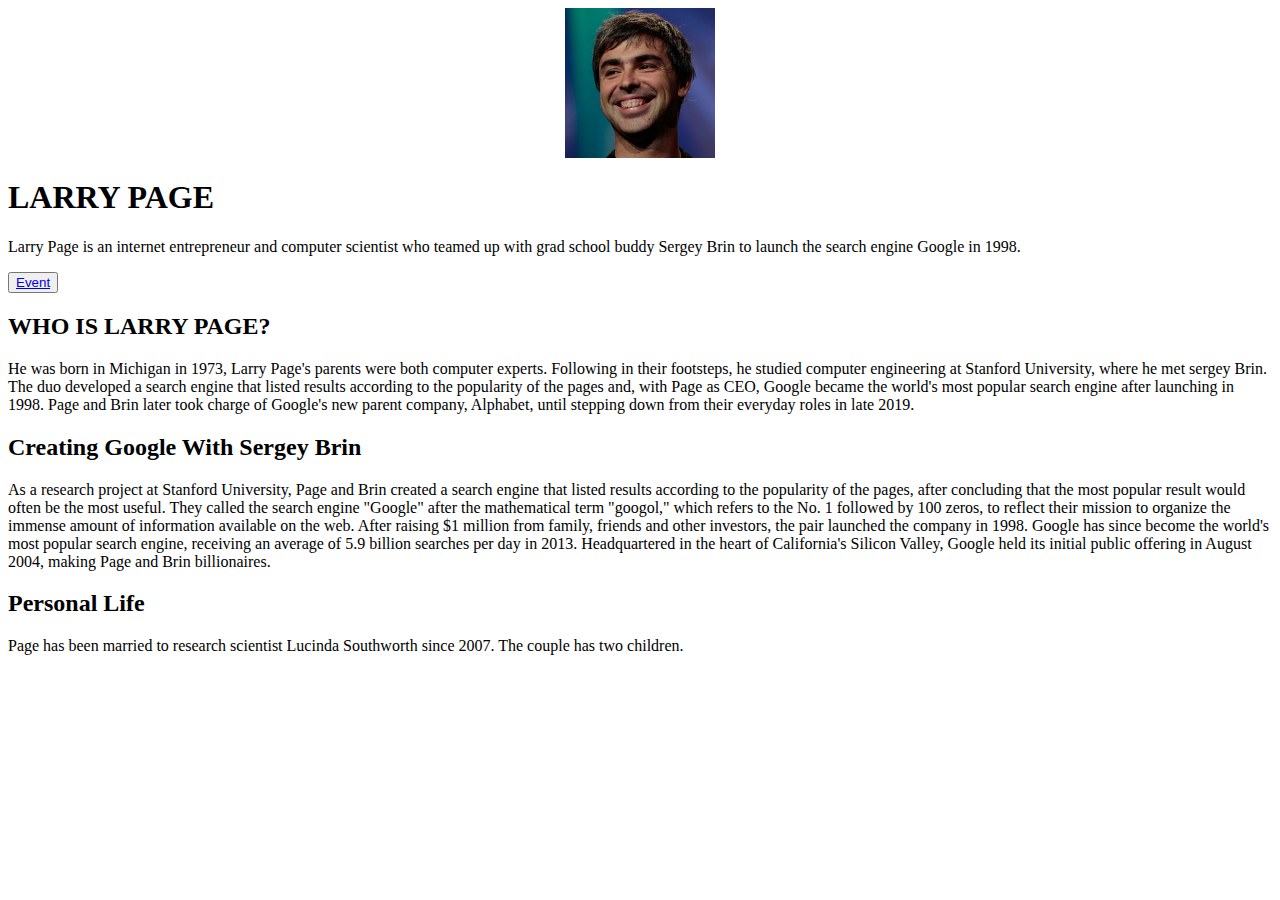
==== index(2).html @ 5d720ccc "Add files via upload" ====
<doctype html>
    <html> 
     <head>
      <meta chaset="utf-8">
      <meta name="viewport" content="width=device-width,initial-scale=1.0,user-scalable=no">
       <link href="style(4).css" type="text/css" rel="stylesheet">
       <link rel="icon" href="https://hibeeeekay.github.io/Tribute-File/unnamed.png" type=img/png">
       <title>LARRY PAGE</title>
     </head>
     <body class="top">
     <center><img src="https://hibeeeekay.github.io/Tribute-File/larry-page-12103347-1-402.jpg" height="150px" width="150px"></center>
     <h1>LARRY PAGE</h1>
     <p>
     Larry Page is an internet entrepreneur and computer scientist who teamed up with grad school buddy Sergey Brin to launch the search engine Google in 1998.
     </p>
     <button><a href="events.html">Event</a></button>
    
     <h2>WHO IS LARRY PAGE?</h2>
     <p>
      He was born in Michigan in 1973, Larry Page's parents were both computer experts. Following in their footsteps, he studied computer engineering at Stanford University, where he met sergey Brin.<br>
      The duo developed a search engine that listed results according to the popularity of the pages and, with Page as CEO, Google became the world's most popular search engine after launching in 1998. Page and Brin later took charge of Google's new parent company, Alphabet, until stepping down from their everyday roles in late 2019.
     </p>
     <h2>Creating Google With Sergey Brin</h2>
     <p>
     As a research project at Stanford University, Page and Brin created a search engine that listed results according to the popularity of the pages, after concluding that the most popular result would often be the most useful. They called the search engine "Google" after the mathematical term "googol," which refers to the No. 1 followed by 100 zeros, to reflect their mission to organize the immense amount of information available on the web.
     
     After raising $1 million from family, friends and other investors, the pair launched the company in 1998. Google has since become the world's most popular search engine, receiving an average of 5.9 billion searches per day in 2013. Headquartered in the heart of California's Silicon Valley, Google held its initial public offering in August 2004, making Page and Brin billionaires.
     </p>
     <h2>Personal Life</h2>
     <p>
     Page has been married to research scientist Lucinda Southworth since 2007. The couple has two children.
     </p>
     </body>
     </html>
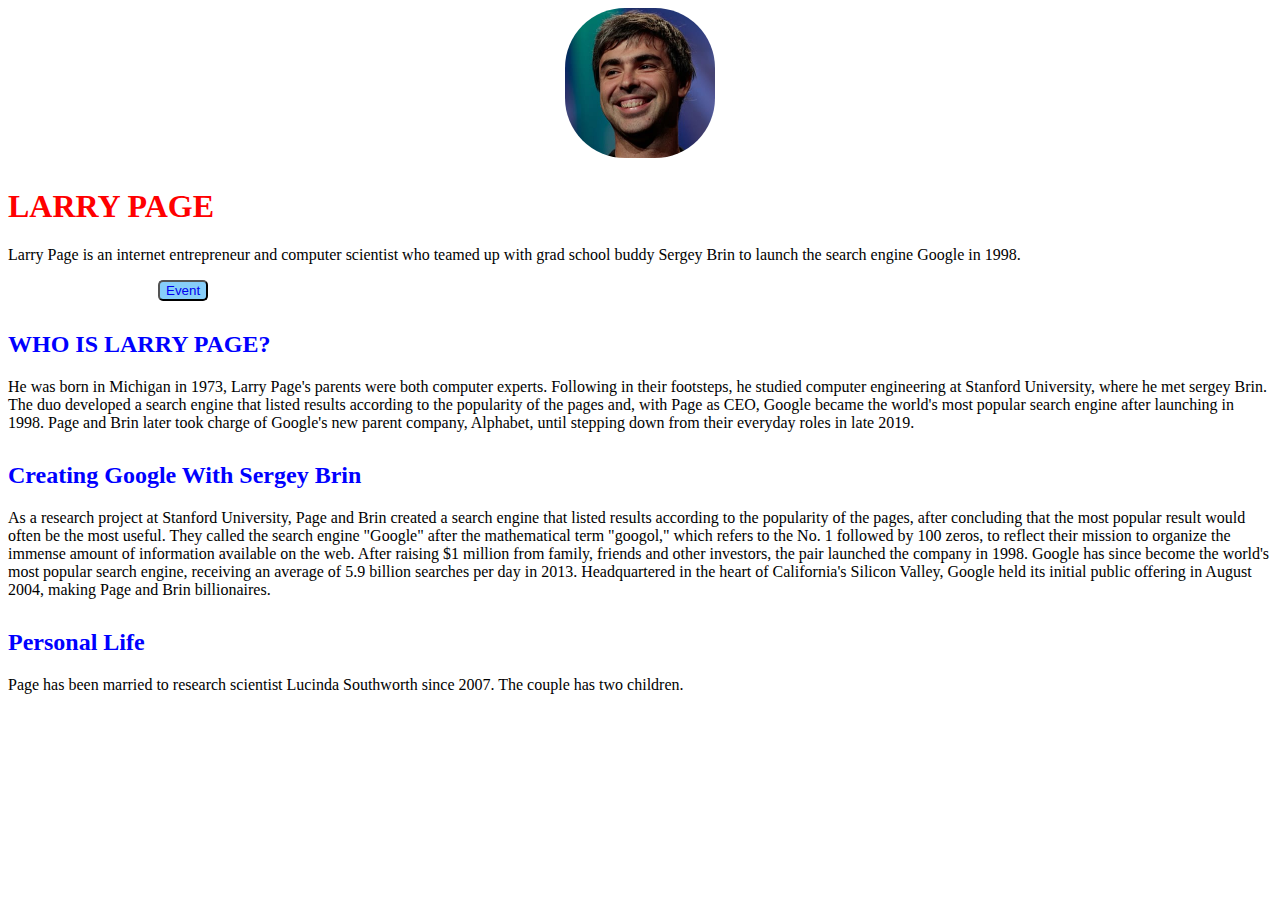
==== commit c1fcd4c4: "Update" ====
--- a/index(2).html
+++ b/index(2).html
@@ -3,7 +3,7 @@
      <head>
       <meta chaset="utf-8">
       <meta name="viewport" content="width=device-width,initial-scale=1.0,user-scalable=no">
-       <link href="style(4).css" type="text/css" rel="stylesheet">
+       <link href="style.css" type="text/css" rel="stylesheet">
        <link rel="icon" href="https://hibeeeekay.github.io/Tribute-File/unnamed.png" type=img/png">
        <title>LARRY PAGE</title>
      </head>
@@ -13,7 +13,7 @@
      <p>
      Larry Page is an internet entrepreneur and computer scientist who teamed up with grad school buddy Sergey Brin to launch the search engine Google in 1998.
      </p>
-     <button><a href="events.html">Event</a></button>
+     <button><a href="index(3).html">Event</a></button>
     
      <h2>WHO IS LARRY PAGE?</h2>
      <p>
--- a/style.css
+++ b/style.css
@@ -0,0 +1,57 @@
+body{
+    background-color: white;
+    height: 100%;
+    width:auto;
+    background-color:gold;
+}
+
+.flex-container{
+    display:block;
+    background-color:white;
+    padding:2px;
+    margin:3px;
+    flex-direction:end;
+}
+img{
+ background-color:gold;
+ border-radius:60px;
+ }
+h1{
+    color:red;
+    font-family: fantasy;
+    margin-top:30px;
+}
+h2{
+   color:blue;
+   margin-top:30px;
+   }
+a{
+text-decoration:none;
+}
+.top{
+ background-color:white;
+ }
+.main{
+ background-color:lavender;
+ }
+button{
+  background-color:lightskyblue;
+  margin-left:150px;
+  border-radius:5px;
+  
+  }   
+ footer{
+    background-color:darkgrey;
+    margin-top:40px;
+}
+
+@media screen and (max-width:680px){
+    html{
+        font-size: 16px;
+    }
+    body{
+        width: 100%;
+        height: auto;
+    }
+    
+}
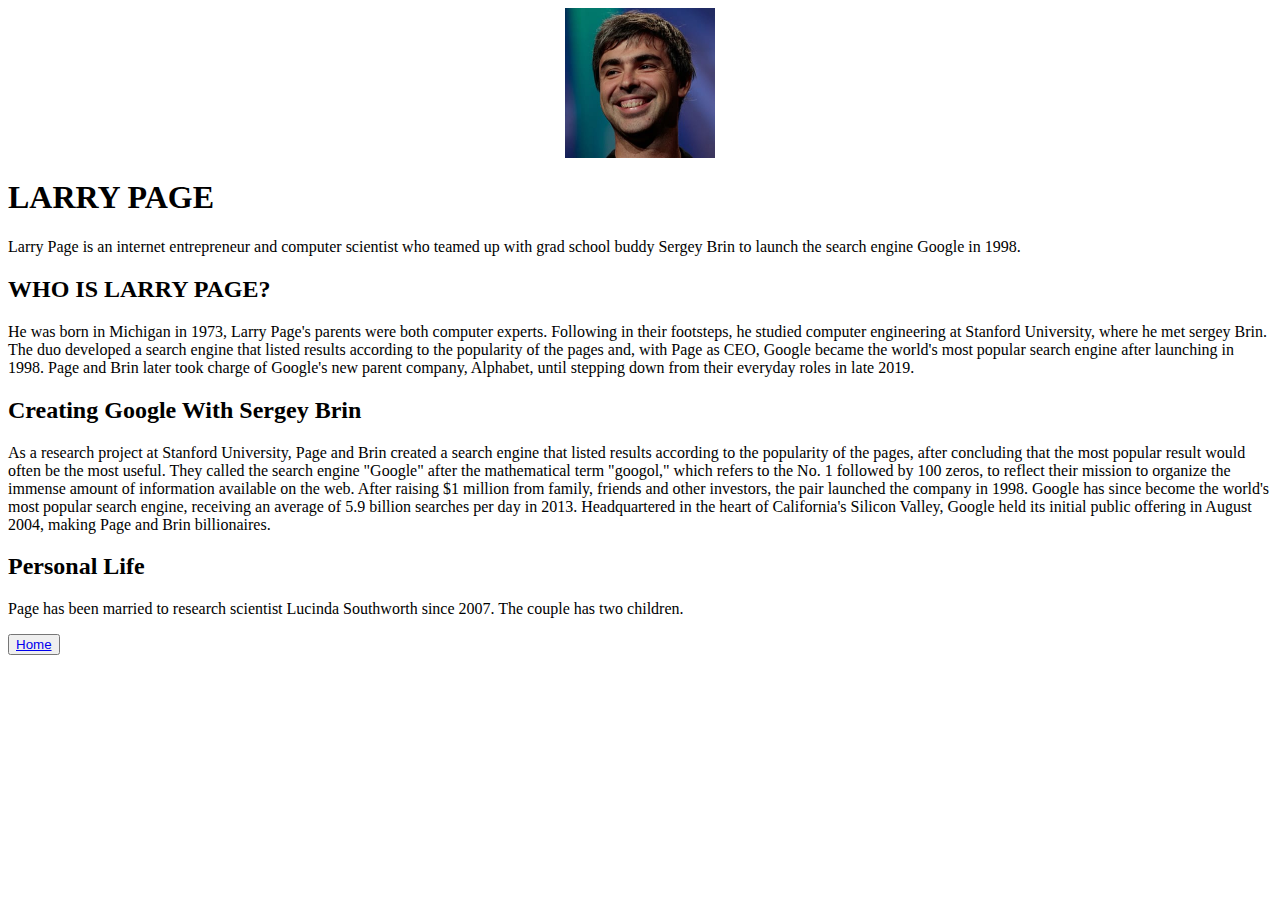
==== commit 704fc82a: "Add files via upload" ====
--- a/index(2).html
+++ b/index(2).html
@@ -1,34 +1,26 @@
-<doctype html>
-    <html> 
-     <head>
-      <meta chaset="utf-8">
-      <meta name="viewport" content="width=device-width,initial-scale=1.0,user-scalable=no">
-       <link href="style.css" type="text/css" rel="stylesheet">
-       <link rel="icon" href="https://hibeeeekay.github.io/Tribute-File/unnamed.png" type=img/png">
-       <title>LARRY PAGE</title>
-     </head>
-     <body class="top">
-     <center><img src="https://hibeeeekay.github.io/Tribute-File/larry-page-12103347-1-402.jpg" height="150px" width="150px"></center>
-     <h1>LARRY PAGE</h1>
-     <p>
-     Larry Page is an internet entrepreneur and computer scientist who teamed up with grad school buddy Sergey Brin to launch the search engine Google in 1998.
-     </p>
-     <button><a href="index(3).html">Event</a></button>
-    
-     <h2>WHO IS LARRY PAGE?</h2>
-     <p>
-      He was born in Michigan in 1973, Larry Page's parents were both computer experts. Following in their footsteps, he studied computer engineering at Stanford University, where he met sergey Brin.<br>
-      The duo developed a search engine that listed results according to the popularity of the pages and, with Page as CEO, Google became the world's most popular search engine after launching in 1998. Page and Brin later took charge of Google's new parent company, Alphabet, until stepping down from their everyday roles in late 2019.
-     </p>
-     <h2>Creating Google With Sergey Brin</h2>
-     <p>
-     As a research project at Stanford University, Page and Brin created a search engine that listed results according to the popularity of the pages, after concluding that the most popular result would often be the most useful. They called the search engine "Google" after the mathematical term "googol," which refers to the No. 1 followed by 100 zeros, to reflect their mission to organize the immense amount of information available on the web.
-     
-     After raising $1 million from family, friends and other investors, the pair launched the company in 1998. Google has since become the world's most popular search engine, receiving an average of 5.9 billion searches per day in 2013. Headquartered in the heart of California's Silicon Valley, Google held its initial public offering in August 2004, making Page and Brin billionaires.
-     </p>
-     <h2>Personal Life</h2>
-     <p>
-     Page has been married to research scientist Lucinda Southworth since 2007. The couple has two children.
-     </p>
-     </body>
-     </html>
+<doctype html> 
+ <html> 
+ <head> 
+  <meta chaset="utf-8"> 
+  <meta name="viewport" content="width=device-width,initial-scale=1.0,user-scalable=no"> 
+  <link href="style(4).css" type="text/css" rel="stylesheet"> 
+  <link rel="icon" href="https://hibeeeekay.github.io/Tribute-File/unnamed.png" type=img/png"> 
+  <title>LARRY PAGE</title> </head>
+ </head> 
+ <body class="top"> 
+  <center><img src="https://hibeeeekay.github.io/Tribute-File/larry-page-12103347-1-402.jpg" height="150px" width="150px"></center> 
+  <h1>LARRY PAGE</h1> 
+   <p> Larry Page is an internet entrepreneur and computer scientist who teamed up with grad school buddy Sergey Brin to launch the search engine Google in 1998. 
+   </p> 
+  
+  <h2>WHO IS LARRY PAGE?</h2> 
+   <p> He was born in Michigan in 1973, Larry Page's parents were both computer experts. Following in their footsteps, he studied computer engineering at Stanford University, where he met sergey Brin.<br> The duo developed a search engine that listed results according to the popularity of the pages and, with Page as CEO, Google became the world's most popular search engine after launching in 1998. Page and Brin later took charge of Google's new parent company, Alphabet, until stepping down from their everyday roles in late 2019. </p>  
+  <h2>Creating Google With Sergey Brin </h2>
+   <p> As a research project at Stanford University, Page and Brin created a search engine that listed results according to the popularity of the pages, after concluding that the most popular result would often be the most useful. They called the search engine "Google" after the mathematical term "googol," which refers to the No. 1 followed by 100 zeros, to reflect their mission to organize the immense amount of information available on the web. 
+After raising $1 million from family, friends and other investors, the pair launched the company in 1998. Google has since become the world's most popular search engine, receiving an average of 5.9 billion searches per day in 2013. Headquartered in the heart of California's Silicon Valley, Google held its initial public offering in August 2004, making Page and Brin billionaires. 
+   </p>  
+ <h2>Personal Life</h2> 
+   <p> Page has been married to research scientist Lucinda Southworth since 2007. The couple has two children. </p> 
+   <button><a href="index.html">Home</a></button>
+ </body> 
+ </html>
